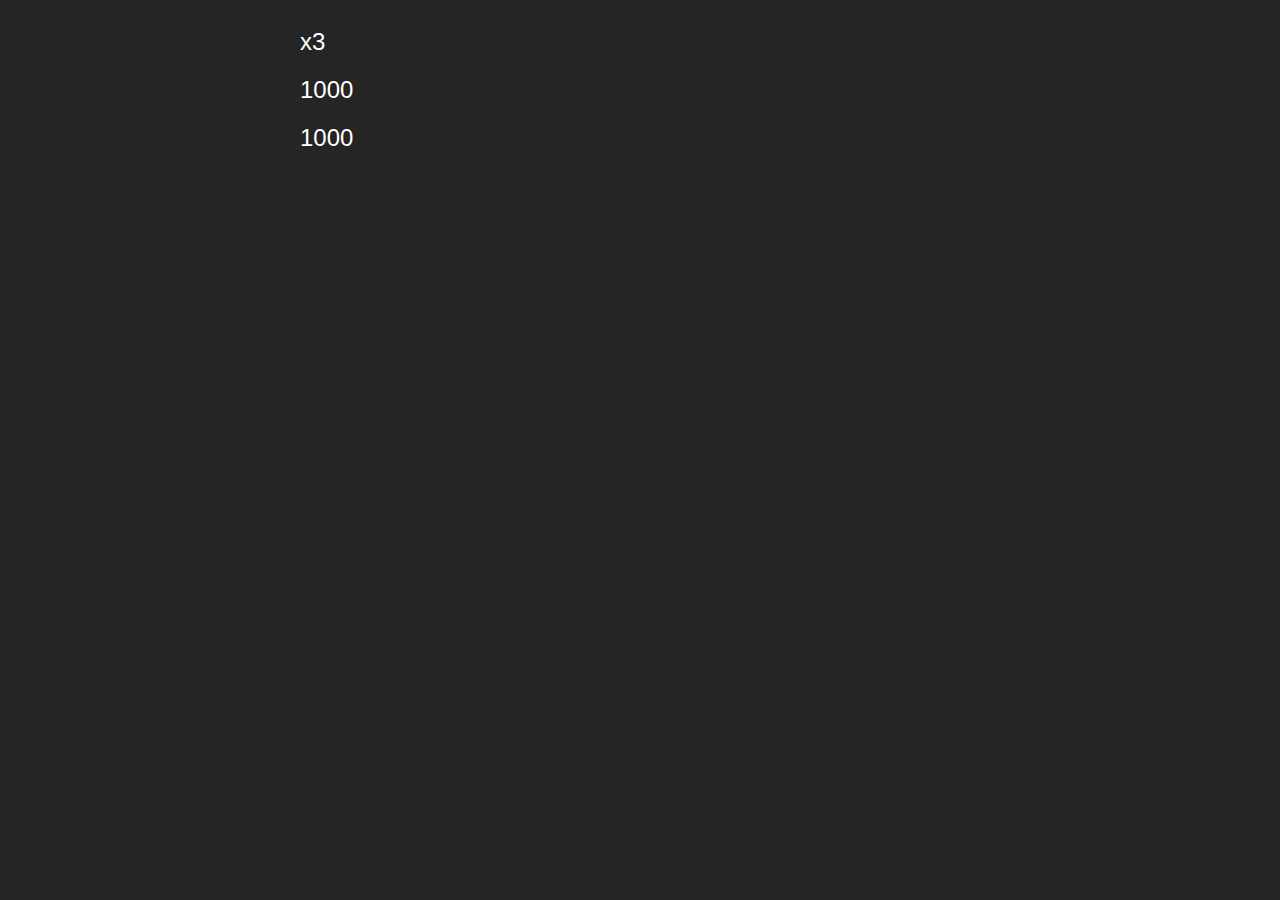
==== index.html @ c4106f3a "added score container in index & style css for better visual" ====
<!DOCTYPE html>
<html lang="en">
  <head>
    <meta charset="UTF-8" />
    <meta name="viewport" content="width=device-width, initial-scale=1.0" />
    <title>Space Head Coyboy Shooting Game</title>
    <link rel="stylesheet" href="styles/css/styles.css" />
  </head>

  <body>
    <div id="gameWindow">
      <div id="gameArea">
        <div id="scoreContainer">
        <div class="score">x3</div>
        <div class="score">1000</div>
        <div class="score">1000</div>
    </div>
      </div>
    </div>

    <script src="js/jquery351.min.js"></script>
    <script src="js/main.js"></script>
  </body>
</html>
---- styles/css/styles.css ----
body {
    background-color: rgb(37, 37, 37);
    font-family: Impact, Charcoal, sans-serif;
    color: white;
}

#gameWindow {
    position: relative;
    display: flex;
    justify-content: center;
}

#gameArea {
    position: relative;
    width: 720px;
    height: 576px;
    border: thin green 2px;
}

#scoreContainer {
	position: absolute;
	left: 10px;
	top: 10px;
	text-align: left;
	font-size: 1.5em;
    z-index: 30;
}

.score {
    padding: 10px;
}
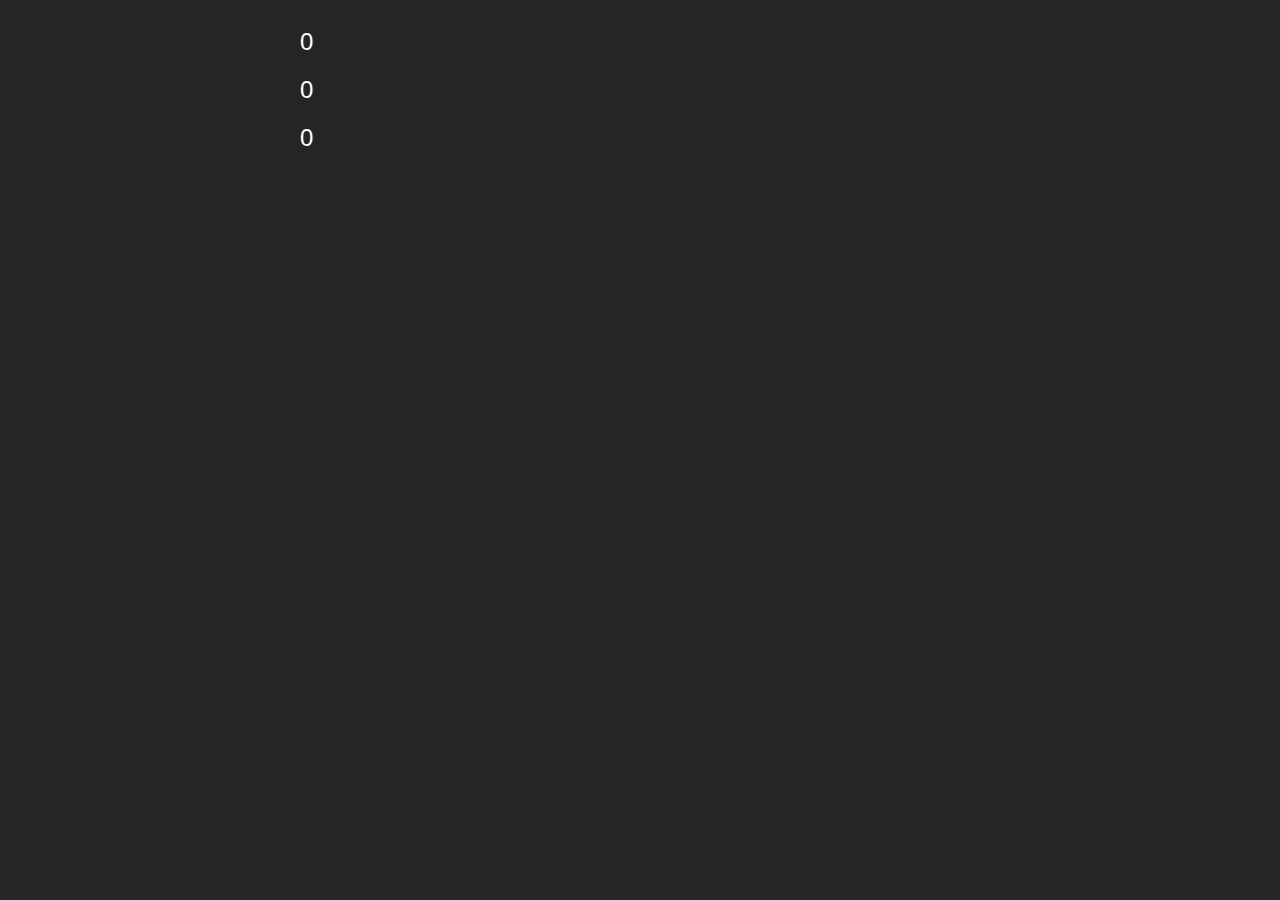
==== commit fb95c1ec: "COMMIT FOR PEER REVIEW. Errors: Craft not showing browswer & Uncaught ReferenceError: Sprite is not " ====
--- a/index.html
+++ b/index.html
@@ -3,7 +3,7 @@
   <head>
     <meta charset="UTF-8" />
     <meta name="viewport" content="width=device-width, initial-scale=1.0" />
-    <title>Space Head Coyboy Shooting Game</title>
+    <title>Space Head Cowboy Borrito Shooting Game</title>
     <link rel="stylesheet" href="styles/css/styles.css" />
   </head>
 
@@ -11,14 +11,19 @@
     <div id="gameWindow">
       <div id="gameArea">
         <div id="scoreContainer">
-        <div class="score">x3</div>
-        <div class="score">1000</div>
-        <div class="score">1000</div>
-    </div>
+          <div class="score" id="lives">0</div>
+          <div class="score" id="score">0</div>
+          <div class="score" id="highScore">0</div>
+        </div>
       </div>
     </div>
 
     <script src="js/jquery351.min.js"></script>
+    <script src="js/defs.js"></script>
+    <script src="js/point.js"></script>
+    <script src="js/size.js"></script>
+    <script src="js/player.js"></script>
+    <script src="js/sprite.js"></script>
     <script src="js/main.js"></script>
   </body>
 </html>
--- a/styles/css/styles.css
+++ b/styles/css/styles.css
@@ -1,31 +1,36 @@
 body {
-    background-color: rgb(37, 37, 37);
-    font-family: Impact, Charcoal, sans-serif;
-    color: white;
+  background-color: rgb(37, 37, 37);
+  font-family: Impact, Charcoal, sans-serif;
+  color: white;
 }
 
 #gameWindow {
-    position: relative;
-    display: flex;
-    justify-content: center;
+  position: relative;
+  display: flex;
+  justify-content: center;
 }
 
 #gameArea {
-    position: relative;
-    width: 720px;
-    height: 576px;
-    border: thin green 2px;
+  position: relative;
+  width: 720px;
+  height: 576px;
+  border: thin green 2px;
 }
 
 #scoreContainer {
-	position: absolute;
-	left: 10px;
-	top: 10px;
-	text-align: left;
-	font-size: 1.5em;
-    z-index: 30;
+  position: absolute;
+  left: 10px;
+  top: 10px;
+  text-align: left;
+  font-size: 1.5em;
+  z-index: 30;
 }
 
 .score {
-    padding: 10px;
-}+  padding: 10px;
+}
+
+.sprite {
+    position: absolute;
+  z-index: 10;
+}
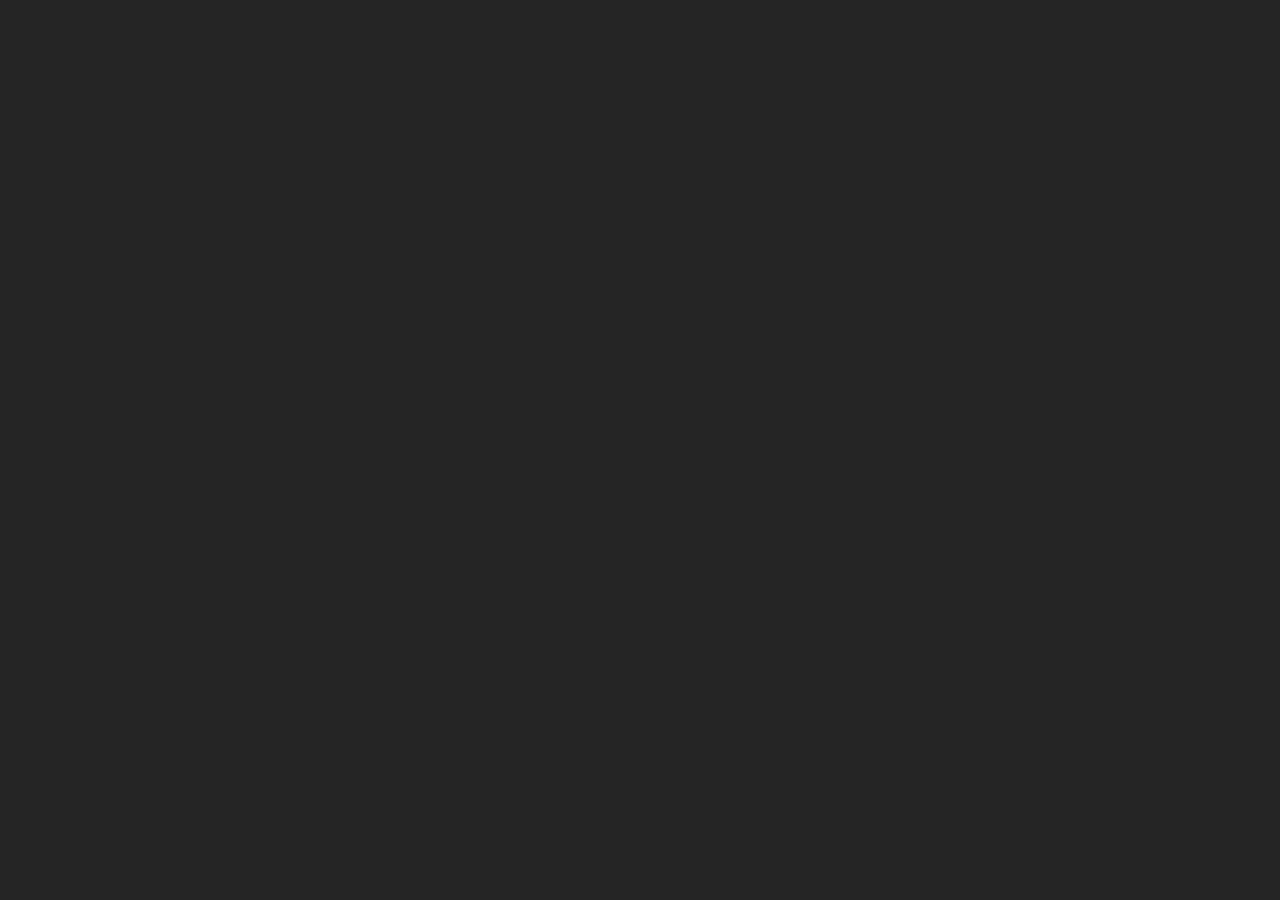
==== commit 0d69e933: "Specifiying boundry limits for the sprite" ====
--- a/index.html
+++ b/index.html
@@ -11,19 +11,20 @@
     <div id="gameWindow">
       <div id="gameArea">
         <div id="scoreContainer">
-          <div class="score" id="lives">0</div>
-          <div class="score" id="score">0</div>
-          <div class="score" id="highScore">0</div>
+          <div class="score" id="lives"></div>
+          <div class="score" id="score"></div>
+          <div class="score" id="highScore"></div>
         </div>
       </div>
     </div>
 
     <script src="js/jquery351.min.js"></script>
     <script src="js/defs.js"></script>
+    <script src="js/size.js"></script>
     <script src="js/point.js"></script>
-    <script src="js/size.js"></script>
+    <script src="js/rectangle.js"></script>
+    <script src="js/sprite.js"></script>
     <script src="js/player.js"></script>
-    <script src="js/sprite.js"></script>
     <script src="js/main.js"></script>
   </body>
 </html>
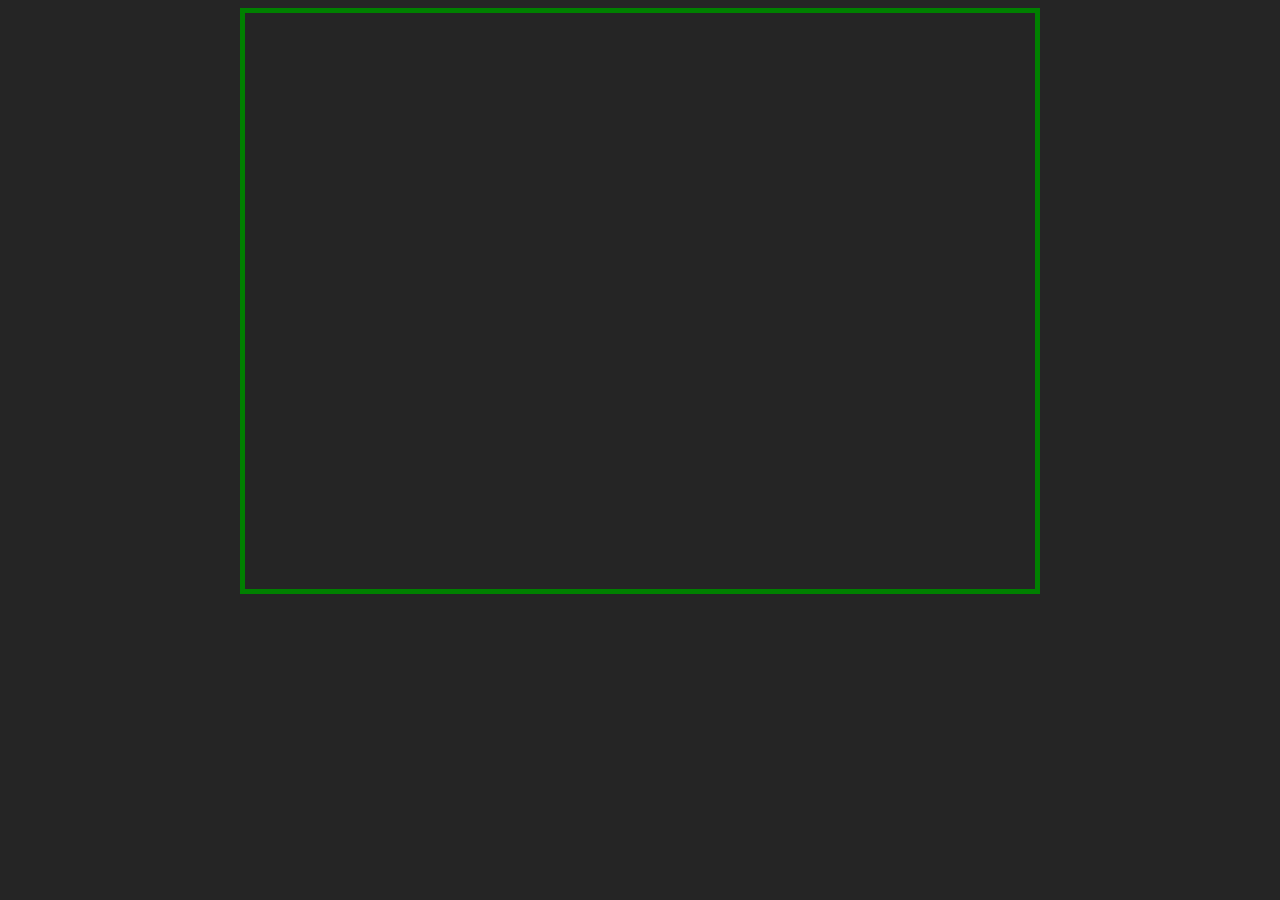
==== commit 33ea8362: "Added sounds defs, sounds functions & loselife sound" ====
--- a/index.html
+++ b/index.html
@@ -14,16 +14,24 @@
           <div class="score" id="lives"></div>
           <div class="score" id="score"></div>
           <div class="score" id="highScore"></div>
+          <div class="score" id="FPS"></div>
         </div>
+        <div id="messageContainer"></div>
       </div>
     </div>
 
     <script src="js/jquery351.min.js"></script>
     <script src="js/defs.js"></script>
+    <script src="js/sounds.js"></script>
     <script src="js/size.js"></script>
     <script src="js/point.js"></script>
     <script src="js/rectangle.js"></script>
+    <script src="js/waypoint.js"></script>
+    <script src="js/stars.js"></script>
     <script src="js/sprite.js"></script>
+    <script src="js/explosion.js"></script>
+    <script src="js/bullet.js"></script>
+    <script src="js/enemies.js"></script>
     <script src="js/player.js"></script>
     <script src="js/main.js"></script>
   </body>
--- a/styles/css/styles.css
+++ b/styles/css/styles.css
@@ -12,9 +12,10 @@
 
 #gameArea {
   position: relative;
-  width: 720px;
+  width: 790px;
   height: 576px;
-  border: thin green 2px;
+  border: solid green 5px;
+  overflow: hidden;
 }
 
 #scoreContainer {
@@ -31,6 +32,61 @@
 }
 
 .sprite {
-    position: absolute;
+  position: absolute;
   z-index: 10;
 }
+
+#messageContainer {
+	position: absolute;
+	top: 200px;
+	text-align: center;
+	width: 100%;
+	z-index: 40;
+}
+
+.message {
+	font-size: 3em;
+	padding: 20px;
+}
+
+.star {
+  position: absolute;
+  left: 0px;
+  background-color: white;
+  border-radius: 50%;
+  animation-name: starX;
+  animation-iteration-count: infinite;
+  animation-timing-function: linear;
+}
+
+.small {
+  top: 10px;
+  width: 3px;
+  height: 3px;
+  animation-duration: 5s;  
+  background-color: gray;
+}
+
+.medium {
+  top: 50px;
+  width: 4px;
+  height: 4px;
+  animation-duration: 4s;  
+}
+
+.big {
+  left: 0px;
+  top: 100px;
+  width: 5px;
+  height: 5px;
+  animation-duration: 3s;  
+}
+
+@keyframes starX {
+  from {
+    transform: translateX(100vw);
+  }
+  to {
+    transform: translateX(-200px);
+  }
+}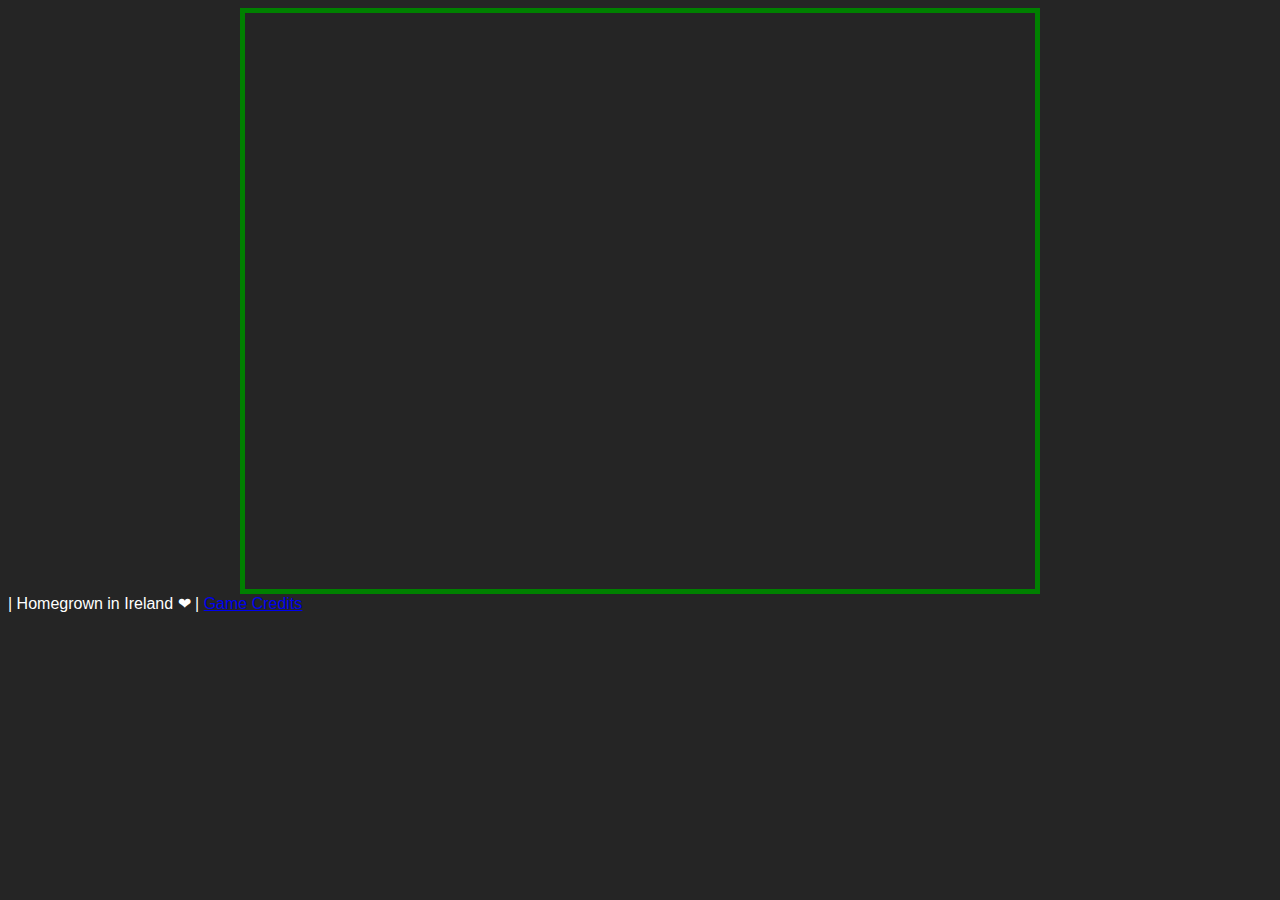
==== commit c4c01dc1: "Removed FPS on indiex" ====
--- a/index.html
+++ b/index.html
@@ -8,13 +8,18 @@
   </head>
 
   <body>
+    
+    <audio autoplay loop>
+      <source src="assets/sounds/DST-DasElectron.wav" type="audio/wav" />
+   </audio>
+
     <div id="gameWindow">
+      
       <div id="gameArea">
         <div id="scoreContainer">
           <div class="score" id="lives"></div>
           <div class="score" id="score"></div>
           <div class="score" id="highScore"></div>
-          <div class="score" id="FPS"></div>
         </div>
         <div id="messageContainer"></div>
       </div>
@@ -35,4 +40,13 @@
     <script src="js/player.js"></script>
     <script src="js/main.js"></script>
   </body>
+  
+  <footer>
+    <div class="credits">
+        <a> | Homegrown in Ireland ❤ |</a>
+				<a href="credits.html">Game Credits</a>
+				
+			</div>
+		</div>
+  </footer>
 </html>
